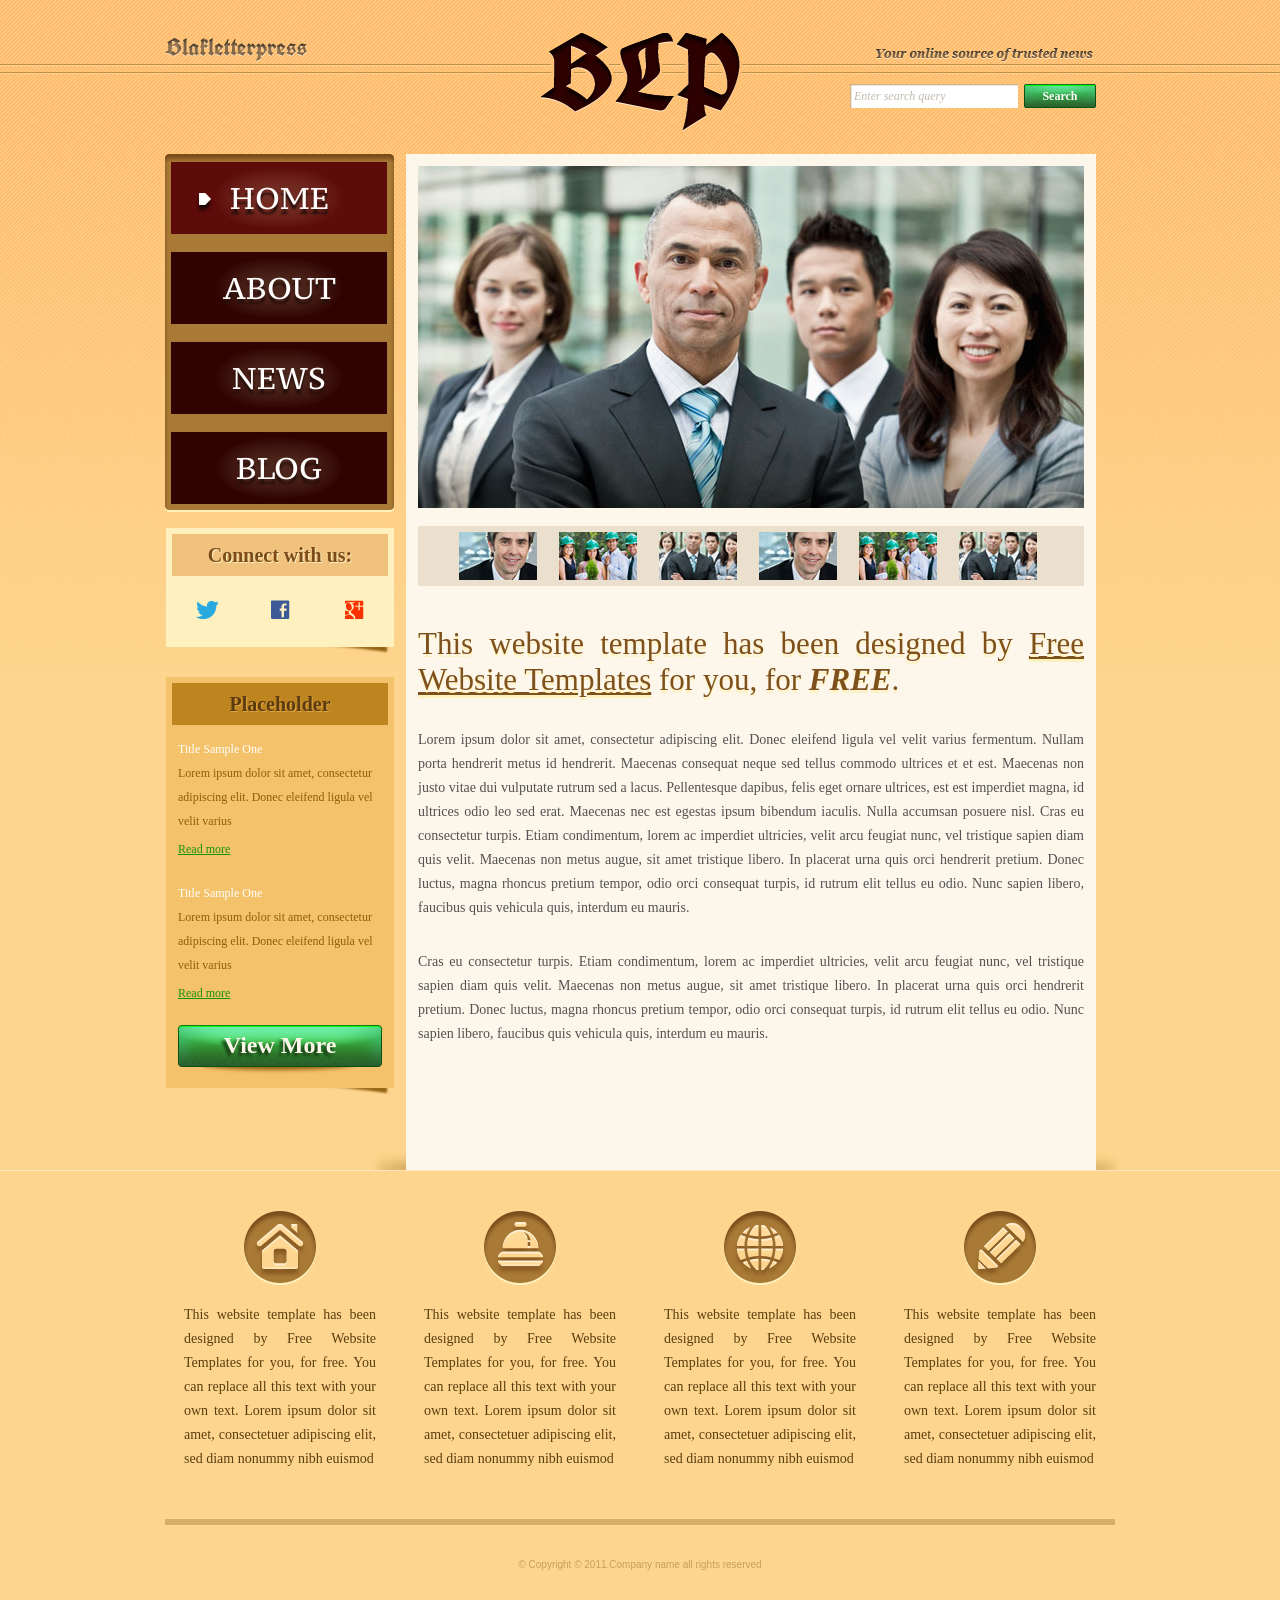
==== index_new.html @ 70176efc "Add register media and semantic HTML pages" ====
<!DOCTYPE html>
<!-- Website template by freewebsitetemplates.com -->
<html>
<head>
	<meta charset="UTF-8">
	<title>Blakletterpress Website Template</title>
	<link rel="stylesheet" href="css/style.css" type="text/css">
</head>
<body>
	<div id="page">
		<header id="header">
			<div id="motto">
				<a href="index.html" class="sitename"><img src="images/blakletterpress.png" height="24" width="142" alt="SiteName"></a>
				<p>
					<img src="images/header-text.png" height="14" width="218" alt="Text">
				</p>
			</div>
			<div id="logo">
				<a href="index.html"><img src="images/logo.png" alt="LOGO"></a>
			</div>
			<div id="searchbar">
				<form action="#" method="post">
					<input type="text" value="Enter search query" class="txtfield" onBlur="javascript:if(this.value==''){this.value=this.defaultValue;}" onFocus="javascript:if(this.value==this.defaultValue){this.value='';}">
					<input type="submit" value="Search" class="btn">
				</form>
			</div>
		</header>
		<div id="contents">
			<main id="main">
				<section id="gallery">
					<div>
						<img src="images/team-large.jpg" alt="Img">
					</div>
					<ul>
						<li>
							<img src="images/smiling.jpg" alt="Img">
						</li>
						<li>
							<img src="images/ecofriends.jpg" alt="Img">
						</li>
						<li>
							<img src="images/team.jpg" alt="Img">
						</li>
						<li>
							<img src="images/smiling.jpg" alt="Img">
						</li>
						<li>
							<img src="images/ecofriends.jpg" alt="Img">
						</li>
						<li>
							<img src="images/team.jpg" alt="Img">
						</li>
					</ul>
				</section>
				<article class="body">
					<h1>This website template has been designed by <a href="http://www.freewebsitetemplates.com/">Free Website Templates</a> for you, for <em>free</em>.</h1>
					<p>
						Lorem ipsum dolor sit amet, consectetur adipiscing elit. Donec eleifend ligula vel velit varius fermentum. Nullam porta hendrerit metus id hendrerit. Maecenas consequat neque sed tellus commodo ultrices et et est. Maecenas non justo vitae dui vulputate rutrum sed a lacus. Pellentesque dapibus, felis eget ornare ultrices, est est imperdiet magna, id ultrices odio leo sed erat. Maecenas nec est egestas ipsum bibendum iaculis. Nulla accumsan posuere nisl. Cras eu consectetur turpis. Etiam condimentum, lorem ac imperdiet ultricies, velit arcu feugiat nunc, vel tristique sapien diam quis velit. Maecenas non metus augue, sit amet tristique libero. In placerat urna quis orci hendrerit pretium. Donec luctus, magna rhoncus pretium tempor, odio orci consequat turpis, id rutrum elit tellus eu odio. Nunc sapien libero, faucibus quis vehicula quis, interdum eu mauris.
					</p>
					<p>
						Cras eu consectetur turpis. Etiam condimentum, lorem ac imperdiet ultricies, velit arcu feugiat nunc, vel tristique sapien diam quis velit. Maecenas non metus augue, sit amet tristique libero. In placerat urna quis orci hendrerit pretium. Donec luctus, magna rhoncus pretium tempor, odio orci consequat turpis, id rutrum elit tellus eu odio. Nunc sapien libero, faucibus quis vehicula quis, interdum eu mauris.
					</p>
				</article>
			</main>
			<aside id="sidebar">
				<nav id="navigation">
					<div>
						<ul>
							<li class="selected">
								<a href="index.html">Home</a>
							</li>
							<li>
								<a href="about.html">About</a>
							</li>
							<li>
								<a href="news.html">News</a>
							</li>
							<li>
								<a href="blog.html">Blog</a>
							</li>
						</ul>
					</div>
				</nav>
				<div class="section">
					<div id="connect">
						<h2>Connect with us:</h2>
						<a href="http://freewebsitetemplates.com/go/twitter/" target="_blank" class="twitter"></a> <a href="http://freewebsitetemplates.com/go/facebook/" target="_blank" class="facebook"></a> <a href="http://freewebsitetemplates.com/go/googleplus/" target="_blank" class="googleplus"></a>
					</div>
				</div>
				<div class="section">
					<div id="posts">
						<h2>Placeholder</h2>
						<ul>
							<li>
								<h5>Title Sample One</h5>
								<p>
									Lorem ipsum dolor sit amet, consectetur adipiscing elit. Donec eleifend ligula vel velit varius
								</p>
								<a href="news.html" class="more">Read more</a>
							</li>
							<li>
								<h5>Title Sample One</h5>
								<p>
									Lorem ipsum dolor sit amet, consectetur adipiscing elit. Donec eleifend ligula vel velit varius
								</p>
								<a href="news.html" class="more">Read more</a>
							</li>
						</ul>
						<a href="news.html" class="btn2">View More</a>
					</div>
				</div>
			</aside>
		</div>
		<footer id="footer">
			<div>
				<ul id="featured">
					<li>
						<a href="index.html" class="home"></a>
						<p>
							This website template has been designed by Free Website Templates for you, for free. You can replace all this text with your own text. Lorem ipsum dolor sit amet, consectetuer adipiscing elit, sed diam nonummy nibh euismod
						</p>
					</li>
					<li>
						<a href="index.html" class="bell"></a>
						<p>
							This website template has been designed by Free Website Templates for you, for free. You can replace all this text with your own text. Lorem ipsum dolor sit amet, consectetuer adipiscing elit, sed diam nonummy nibh euismod
						</p>
					</li>
					<li>
						<a href="index.html" class="globe"></a>
						<p>
							This website template has been designed by Free Website Templates for you, for free. You can replace all this text with your own text. Lorem ipsum dolor sit amet, consectetuer adipiscing elit, sed diam nonummy nibh euismod
						</p>
					</li>
					<li>
						<a href="index.html" class="pencil"></a>
						<p>
							This website template has been designed by Free Website Templates for you, for free. You can replace all this text with your own text. Lorem ipsum dolor sit amet, consectetuer adipiscing elit, sed diam nonummy nibh euismod
						</p>
					</li>
				</ul>
				<p id="footnote">
					© Copyright © 2011.Company name all rights reserved
				</p>
			</div>
		</footer>
	</div>
</body>
</html>
---- css/style.css ----
/* Website template by freewebsitetemplates.com */
@font-face {
	font-family: 'PTSerif-Caption';
	src: url('../fonts/PT_Serif-Caption-Web-Regular.eot');
	src: local('☺'), url('../fonts/PT_Serif-Caption-Web-Regular.woff') format('woff'), url('../fonts/PT_Serif-Caption-Web-Regular.ttf') format('truetype'), url('../fonts/PT_Serif-Caption-Web-Regular.svg') format('svg');
	font-weight: normal;
	font-style: normal;
}
@font-face {
	font-family: 'UnifrakturCook-Bold';
	src: url('../fonts/UnifrakturCook-Bold.eot');
	src: local('☺'), url('../fonts/UnifrakturCook-Bold.woff') format('woff'), url('../fonts/UnifrakturCook-Bold.ttf') format('truetype'), url('../fonts/UnifrakturCook-Bold.svg') format('svg');
	font-weight: normal;
	font-style: normal;
}
body {
	background: #fed58e url(../images/bg-body.png) repeat-x left top;
	font-family: Georgia, "Times New Roman", Times, serif;
	margin: 0;
}
#background {
}
#page {
	width: 960px;
	margin: 0 auto;
}
img {
	border: 0;
}
/*------------------------------ SPRITES ------------------------------*/
.btn, .btn2, #searchbar form input.txtfield, #navigation li, #navigation li a:hover, #navigation li.selected a {
	background: url(../images/interface.png) no-repeat;
}
#navigation, #navigation > div, #navigation ul {
	background-image: url(../images/bg-navigation.png);
	background-repeat: no-repeat;
}
#connect > a, #featured li > a {
	background: url(../images/icons.png) no-repeat;
}
.btn {
	background-position: -178px 0;
	color: #fcfefc;
	cursor: pointer;
	font-family: Georgia, "Times New Roman", Times, serif;
	font-size: 12px;
	font-weight: bold;
	height: 24px;
	line-height: 24px;
	width: 72px;
	padding: 0 0 4px;
	text-align: center;
}
.btn:hover {
	background-position: -260px 0;
}
.btn2 {
	background-position: 0 -32px;
	display: block;
	color: #fdf6ea;
	font-family: Georgia, "Times New Roman", Times, serif;
	font-size: 24px;
	font-weight: bold;
	height: 51px;
	line-height: 40px;
	width: 204px;
	text-align: center;
	text-decoration: none;
	text-shadow: -3px 3px 3px #173c13;
}
.btn2:hover {
	background-position: -216px -31px;
}
/*------------------------------ HEADER ------------------------------*/
#header {
	height: 106px;
	padding: 24px 0;
	text-align: center;
	position: relative
}
/** motto **/
#motto {
	text-align: right;
	padding: 13px 27px 15px 0;
}
a.sitename {
	float: left;
	display: inline-block;
	font-family: "UnifrakturCook-Bold";
	font-size: 24px;
	height: 24px;
	margin-left: 5px;
}
#motto p {
	display: inline-block;
	height: 24px;
	line-height: 24px;
	margin: 8px 0 0;
}
/** Logo **/
#logo {
	display: inline-block;
	position: absolute;
	left: 360px;
	top: 24px;
}
/** Searchbar **/
#searchbar {
	padding: 0 24px 15px 0;
	text-align: right;
}
#searchbar form {
	display: inline-block;
*float: right; /** Needed for IE7 **/
}
#searchbar form input {
	float: left;
	border: 0;
	margin: 0;
}
#searchbar input.txtfield {
	background-position: 0 0;
	color: #c3baaf;
	font-family: Georgia, "Times New Roman", Times, serif;
	font-size: 12px;
	font-style: italic;
	height: 24px;
	line-height: 24px;
	width: 160px;
	margin: 0 6px 0 0;
	padding: 0 4px;
}
/*------------------------------ CONTENTS ------------------------------*/
#contents {
	background: url(../images/content-shadow.png) no-repeat right bottom;
*display: inline-block; /** Needed for IE7 **/
}
#contents:after {
	clear:both;
	content:"";
	display:block;
	height:0;
	line-height:0;
	visibility:hidden;
}
#contents h1 {
	color: #7e501c;
	font-size: 31px;
	font-weight: normal;
	margin: 0 0 30px;
	text-align: justify;
	text-shadow: 0 3px #fdf2be;
}
#contents h1 a {
	color: #7e501c;
}
#contents h1 em {
	font-weight: bold;
	text-transform: uppercase;
}
#contents h2 {
	font-size: 20px;
	line-height: 42px;
	margin: 0 0 24px;
	text-align: center;
}
#contents h3 {
	color: #300302;
	font-size: 18px;
	line-height: 24px;
	margin: 0 0 0;
	text-transform: uppercase;
}
#contents h4 {
	color: #300302;
	font-size: 14px;
	line-height: 24px;
	margin: 0;
}
#contents p {
	color: #525252;
	font-size: 14px;
	line-height: 24px;
	margin: 0;
	padding: 0 0 30px;
	text-align: justify;
}
#contents p a {
	color: #525252;
}
#contents p a:hover {
	color: #e19320;
}
/** MAIN **/
#main {
	float: right;
	background-color: #fdf6ea;
	min-height: 982px;
	width: 666px;
	margin: 0 24px 0 12px;
	padding: 12px 12px 22px;
}
#main div.body {
	padding: 0 30px;
}
/** list **/
#list {
	list-style: none;
	margin: 30px 0;
	padding: 0;
}
#list li {
	display: inline-block;
	width: 100%;
	margin: 0 0 54px;
}
#list span.time {
	float: right;
	font-size: 12px;
	font-weight: bold;
	margin: 7px 0 0;
}
#list li p {
	padding-bottom: 0;
}
#list li a.more {
	float: right;
	color: #300302;
	font-size: 14px;
	font-style: italic;
}
#list li a.more:hover {
	color: #097a07;
}
/** pagination **/
#pagination {
	font-family: Arial, Helvetica, sans-serif;
	font-size: 12px;
	text-align: center;
}
#pagination a {
	color: #a2a2a1;
	margin: 0 3px;
	padding: 0 2px;
	text-decoration: none;
}
#pagination a:hover {
	color: #be841f;
}
/** gallery **/
#gallery {
	margin: 0 0 36px;
}
#gallery > div {
	margin: 0 0 14px;
}
#gallery ul {
	background-color: #ebe0ce;
	display: inline-block;
	list-style: none;
	width: 606px;
	margin: 0;
	padding: 6px 30px;
}
#gallery ul li {
	float: left;
	cursor: pointer;
	height: 48px;
	width: 78px;
	margin: 0 11px;
}
#gallery ul li:hover {
	filter:alpha(opacity=80);
	opacity: 0.8;
}
/** SIDEBAR **/
#sidebar {
	float: left;
	height: auto;
	width: 229px;
	margin-left: 5px;
}
#sidebar div.section {
	background: url(../images/box-shadow-bottom.png) no-repeat left bottom;
	margin: 0 0 24px;
	padding: 0 0 6px;
}
/** Navigation **/
#navigation {
	background-position: -468px bottom;
	margin: 0 0 16px;
	padding: 0 0 8px;
}
#navigation > div {
	background-position: 0 top;
	padding: 8px 0 0;
}
#navigation ul {
	background-position: -234px top;
	background-repeat: repeat-y;
	list-style: none;
	margin: 0;
	padding: 0 6px;
}
#navigation li {
	background-position: 0 -90px;
	height: 72px;
	width: 216px;
	margin-top: 18px;
}
#navigation li:hover, #navigation li.selected {
	background-position: -226px -90px;
}
#navigation li:first-child {
	margin-top: 0;
}
#navigation li a {
	color: #fffefd;
	display: block;
	font: 30px/72px "PTSerif-Caption";
	text-align: center;
	text-decoration: none;
	text-transform: uppercase;
	text-shadow: 0 5px 2px #27100c;
}
#navigation li a:hover, #navigation li.selected a {
	background-position: 24px -162px;
}
/** connect **/
#connect {
	background-color: #fef1bf;
	margin-left: 1px;
	padding: 6px;
}
#connect h2 {
	background-color: #f0c27e;
	color: #7b4c1a;
	text-shadow: 1px 1px #fdf2be;
}
#connect > a {
	display: inline-block;
	height: 19px;
	width: 23px;
	margin: 0 24px 18px;
}
#connect a.twitter {
	background-position: 0 0;
}
#connect a.facebook {
	background-position: -72px 0;
	width: 19px;
}
#connect a.googleplus {
	background-position: -141px 0;
	width: 22px;
}
/** Post **/
#posts {
	background-color: #f4c26b;
	margin-left: 1px;
	padding: 6px;
}
#posts h2 {
	background-color: #be841f;
	color: #5c3b10;
	margin-bottom: 12px;
	text-shadow: 1px 1px #dfa643;
}
#posts ul {
	list-style: none;
	margin: 0;
	padding: 0 6px;
	overflow: hidden;
}
#posts li {
	margin: 0 0 24px;
}
#posts h5 {
	color: #fff;
	font-size: 12px;
	font-weight: normal;
	line-height: 24px;
	margin: 0;
}
#posts p {
	color: #8f5e08;
	font-size: 12px;
	padding-bottom: 6px;
	text-align: left;
}
#posts a.more {
	color: #199209;
	font-size: 12px;
}
#posts a.more:hover {
	color: #bb8528;
}
#posts a.btn2 {
	margin: 0 auto 6px;
}
/** hover states **/
#contents h1 a:hover, #posts p a:hover {
	text-decoration: none;
}
/*------------------------------ FOOTER ------------------------------*/
#footer {
	border-top: 1px solid #ffe6bc;
	width: 100%;
	padding: 40px 0;
	position: absolute;
	left: 0;
}
#footer > div {
	width: 960px;
	margin: 0 auto;
}
/** featured **/
#featured {
	display: inline-block;
	list-style: none;
	margin: 0 0 30px;
	padding: 0;
}
#featured li {
	float: left;
	width: 192px;
	margin: 0 24px;
}
#featured li > a {
	display: block;
	height: 74px;
	width: 72px;
	margin: 0 auto 18px;
}
#featured li a.home {
	background-position: -91px -27px;
}
#featured li a.bell {
	background-position: -91px -112px;
}
#featured li a.globe {
	background-position: -91px -196px;
}
#featured li a.pencil {
	background-position: -91px -280px;
}
#featured li a.home:hover {
	background-position: 0 -27px;
}
#featured li a.bell:hover {
	background-position: 0 -112px;
}
#featured li a.globe:hover {
	background-position: 0 -196px;
}
#featured li a.pencil:hover {
	background-position: 0 -280px;
}
#featured li p {
	color: #593e0f;
	font: 14px/24px "Times New Roman", Times, serif;
	text-align: justify;
}
#featured li p a {
	color: #593e0f;
}
#featured li p a:hover {
	color: #bb8528;
}
#footnote {
	color: #c89f59;
	font-family: "Trebuchet MS", Arial, Helvetica, sans-serif;
	font-size: 10px;
	width: 950px;
	border-top: 6px solid #d6ae6a;
	margin: 0 auto;
	padding: 34px 0;
	text-align: center;
}

/*------------------------------ REGISTER FORM ------------------------------*/
.register-page {
	min-height: 0;
}
.register-page .body {
	padding: 0 20px;
}
.register-page h1 {
	margin-bottom: 18px;
}
.register-page .body > p {
	padding-bottom: 22px;
}
.register-form fieldset {
	border: 1px solid #aaa;
	margin: 0 0 8px;
	padding: 0 10px 10px;
}
.register-form legend {
	color: #333;
	font-size: 14px;
	padding: 0 3px;
}
.register-form label {
	color: #525252;
	display: block;
	font-size: 13px;
	line-height: 20px;
	margin: 4px 0 1px;
}
.register-form input[type="text"],
.register-form input[type="email"],
.register-form input[type="password"],
.register-form input[type="tel"],
.register-form input[type="date"],
.register-form input[type="number"],
.register-form select {
	border: 1px solid #aaa;
	box-sizing: border-box;
	font-family: Georgia, "Times New Roman", Times, serif;
	font-size: 12px;
	height: 22px;
	margin: 0 0 13px;
	padding: 1px 3px;
	width: 138px;
}
.register-form input[type="date"] {
	width: 105px;
}
.register-form input[type="number"] {
	width: 57px;
}
.register-form select {
	width: 103px;
}
.register-form .radio-group,
.register-form .checkbox-group {
	margin: 2px 0 13px;
}
.register-form .radio-group label,
.register-form .checkbox-group label,
.register-form label.terms {
	display: inline-block;
	font-size: 12px;
	margin: 0 7px 0 0;
}
.register-form input[type="radio"],
.register-form input[type="checkbox"] {
	margin: 0 3px 0 0;
	vertical-align: middle;
}
.register-form textarea {
	border: 1px solid #aaa;
	box-sizing: border-box;
	font-family: Georgia, "Times New Roman", Times, serif;
	font-size: 12px;
	margin: 0 0 13px;
	padding: 3px;
	resize: vertical;
	width: 245px;
}
.register-form label.terms {
	display: block;
	margin-bottom: 2px;
}
.form-buttons {
	margin-top: 0;
}
.form-btn {
	background: url(../images/interface.png) no-repeat;
	background-position: -178px 0;
	border: 0;
	color: #fcfefc;
	cursor: pointer;
	font-family: Georgia, "Times New Roman", Times, serif;
	font-size: 12px;
	font-weight: bold;
	height: 24px;
	line-height: 24px;
	margin-right: 4px;
	padding: 0 6px 4px;
}
.form-btn:hover {
	background-position: -260px 0;
}

/*------------------------------ MEDIA PAGE ------------------------------*/
.media-page .body {
	padding: 0 30px;
}
.media-page .media-header h1 {
	margin-bottom: 18px;
}
.media-page .media-header p {
	padding-bottom: 26px;
}
.media-page section {
	margin: 0 0 18px;
}
.media-page section > h2 {
	margin-bottom: 16px;
}
.media-page figure {
	margin: 0 0 18px;
	padding: 0;
}
.media-page figure img {
	display: block;
	max-width: 100%;
	height: auto;
	margin: 0 auto;
}
.media-page figcaption {
	color: #525252;
	font-size: 12px;
	line-height: 20px;
	text-align: center;
}
.media-video video {
	display: block;
	width: 100%;
	max-width: 606px;
	height: auto;
	margin: 0 auto;
}
.media-page audio {
	display: block;
	width: 100%;
	max-width: 606px;
	margin: 0 auto 8px;
}
.map-container {
	width: 100%;
	max-width: 606px;
	height: 300px;
	margin: 0 auto 18px;
	overflow: hidden;
}
.map-container iframe {
	width: 100%;
	height: 100%;
	border: 0;
}
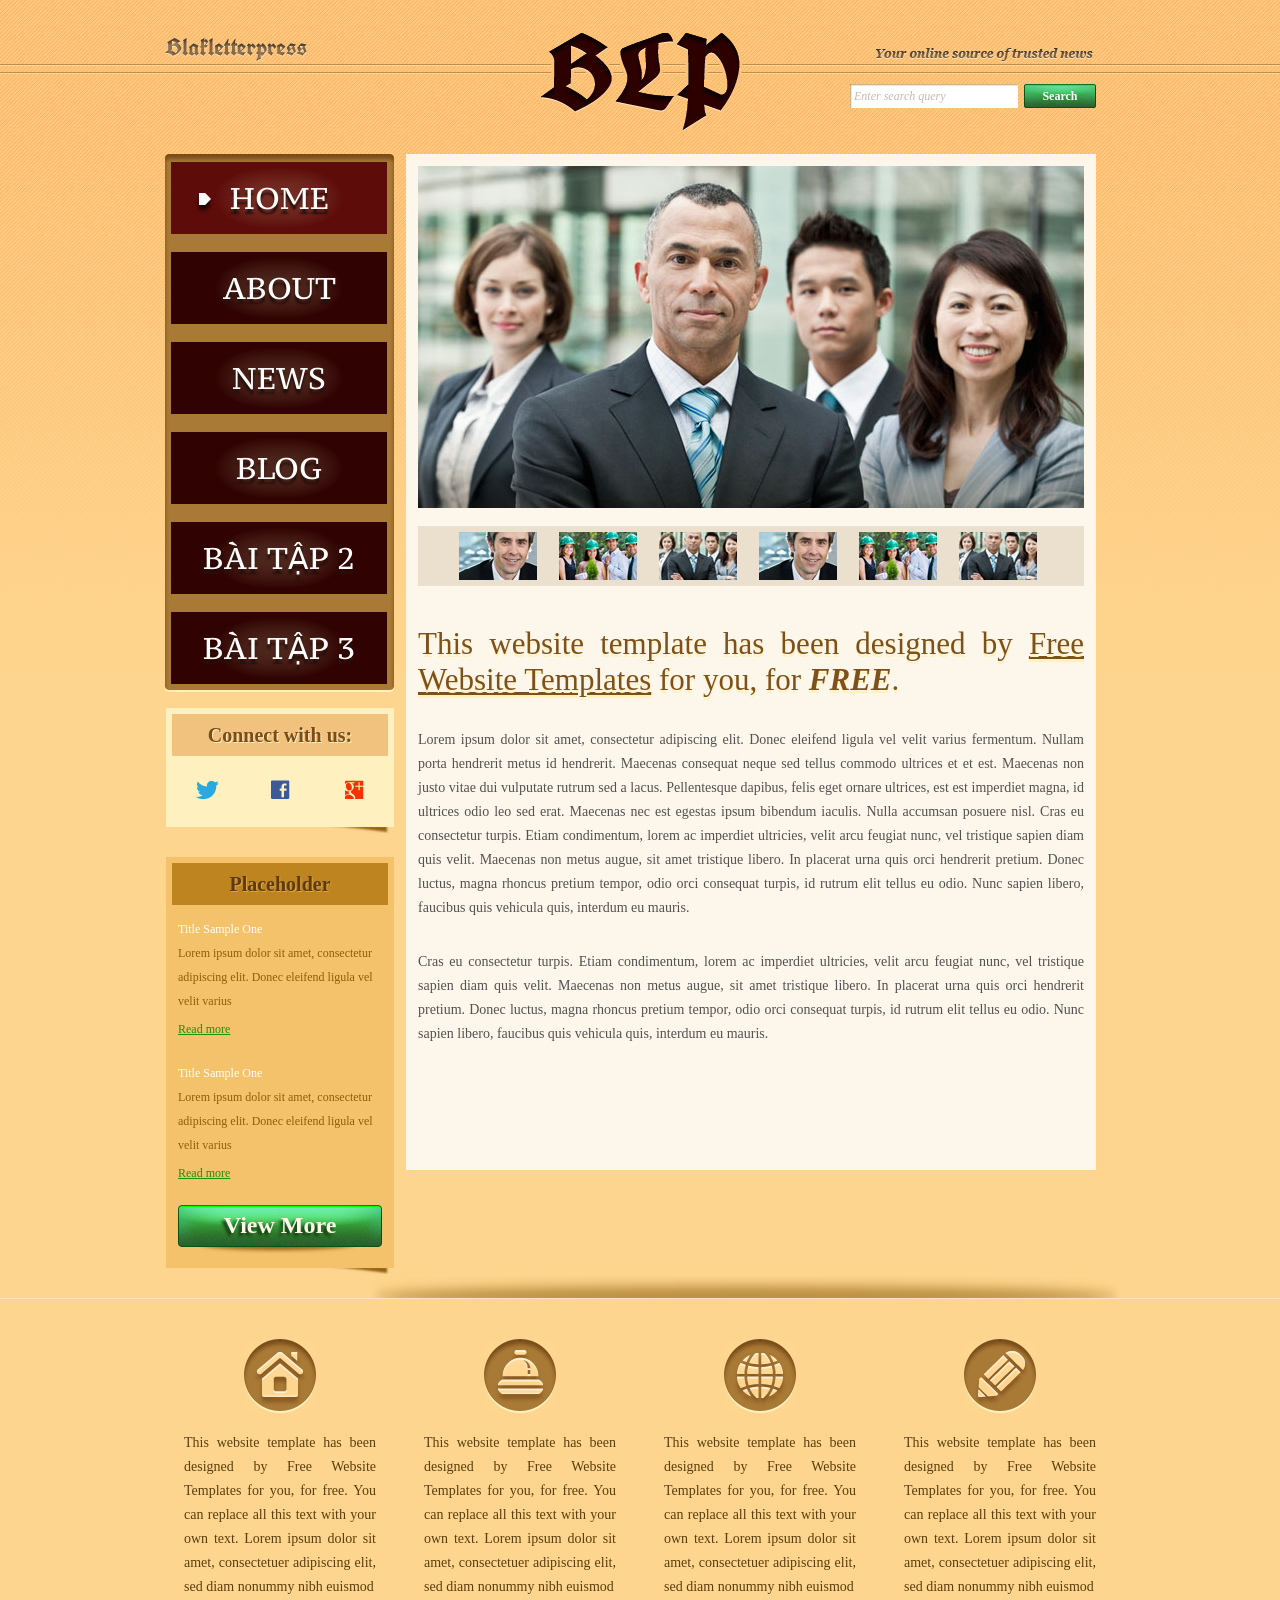
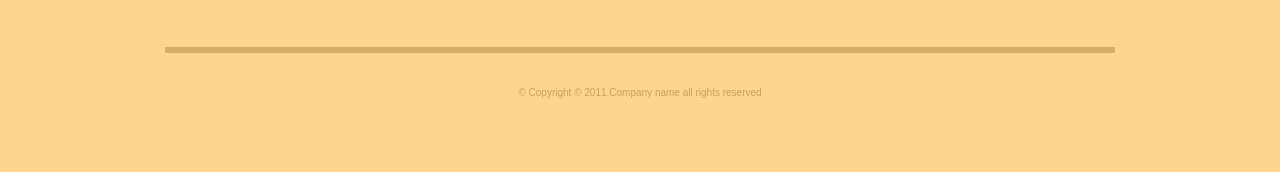
==== commit b61e4bb3: "Thêm kết quả Bài tập 2 và Bài tập 3" ====
--- a/index_new.html
+++ b/index_new.html
@@ -78,6 +78,12 @@
 							<li>
 								<a href="blog.html">Blog</a>
 							</li>
+							<li>
+								<a href="baitap2/index.html">Bài tập 2</a>
+							</li>
+							<li>
+								<a href="baitap3/index.html">Bài tập 3</a>
+							</li>
 						</ul>
 					</div>
 				</nav>
